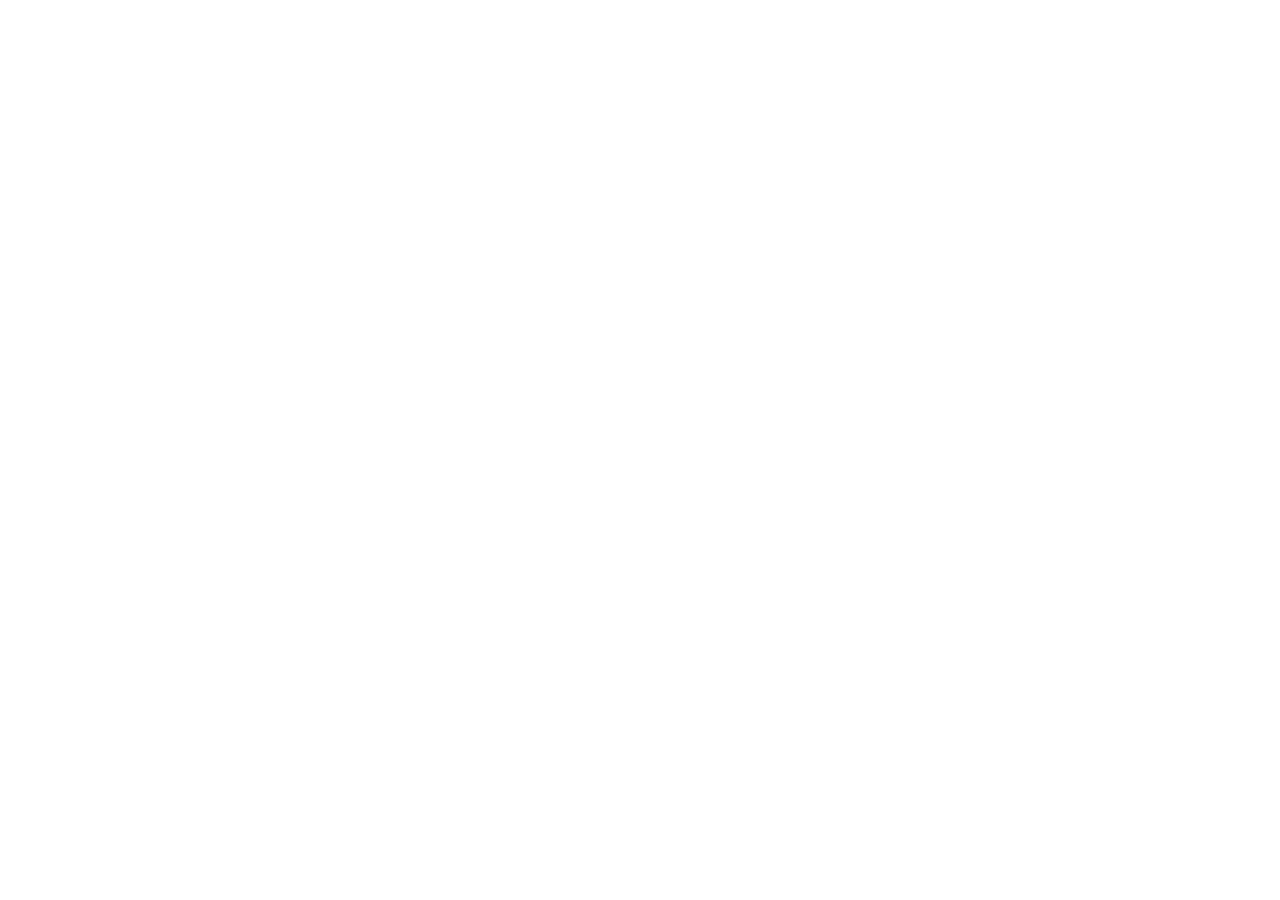
==== tab_site.html @ b1e155cc "탭 버튼예제" ====
<!DOCTYPE html>
<html lang="ko">
<head>
    <meta charset="UTF-8">
    <meta name="viewport" content="width=device-width, initial-scale=1.0">
    <title>tab버튼 예제</title>
    <link rel="stylesheet" href="css/tab.css">
    <script src="js/tab.js"></script>
</head>
<body>
    
</body>
</html>
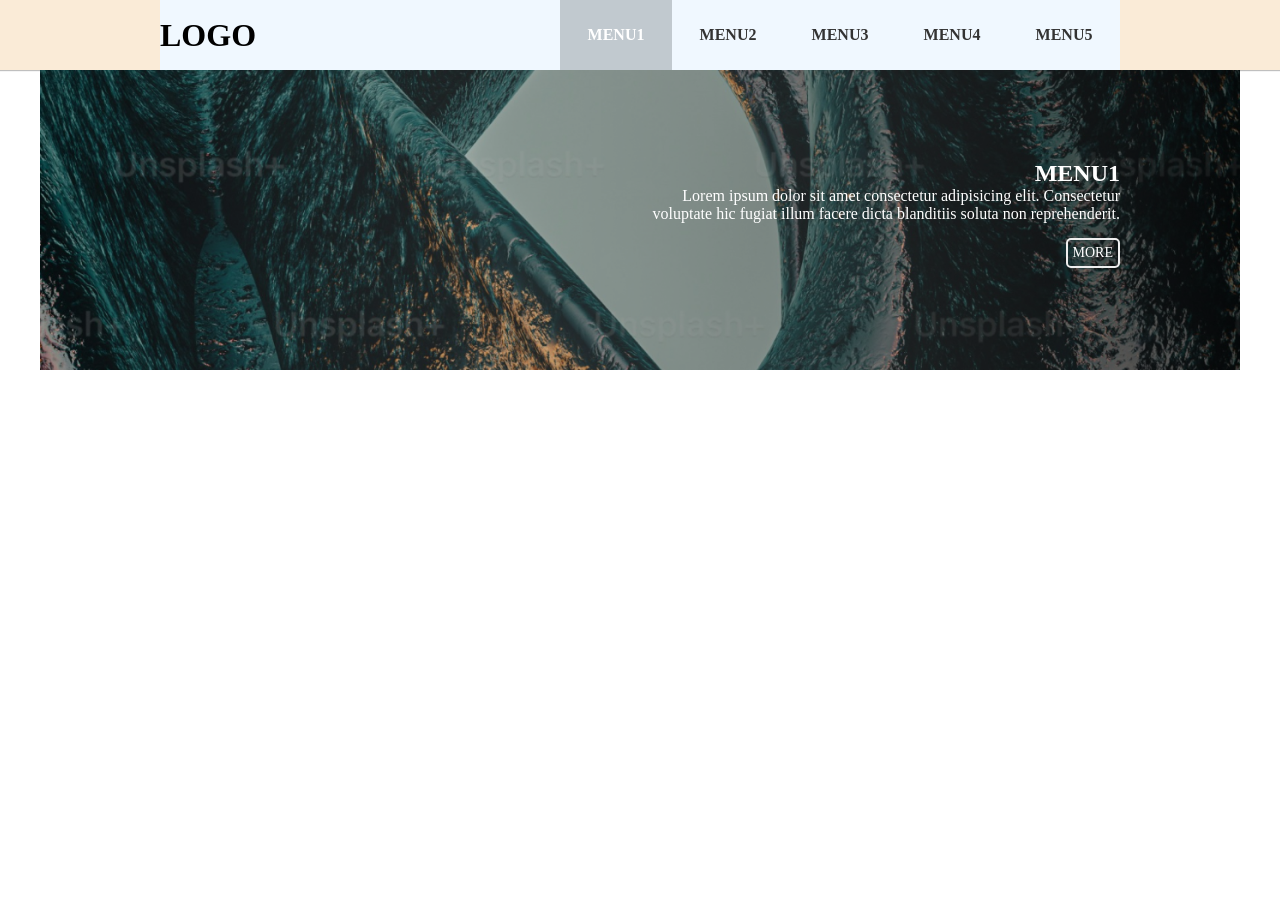
==== commit dd874b66: "자바스크립트 추가" ====
--- a/tab_site.html
+++ b/tab_site.html
@@ -1,13 +1,99 @@
-<!DOCTYPE html>
+<!doctype html>
 <html lang="ko">
-<head>
-    <meta charset="UTF-8">
-    <meta name="viewport" content="width=device-width, initial-scale=1.0">
+  <head>
+    <meta charset="UTF-8" />
+    <meta name="viewport" content="width=device-width, initial-scale=1.0" />
     <title>tab버튼 예제</title>
-    <link rel="stylesheet" href="css/tab.css">
+    <link rel="stylesheet" href="css/tab.css" />
     <script src="js/tab.js"></script>
-</head>
-<body>
-    
-</body>
-</html>+  </head>
+  <body>
+    <div class="wrap" id="work">
+      <header class="header">
+        <div class="inner">
+          <h1>LOGO</h1>
+          <ul class="tab-nav">
+            <li><a href="#work01" class="active">MENU1</a></li>
+            <li><a href="#work02">MENU2</a></li>
+            <li><a href="#work03">MENU3</a></li>
+            <li><a href="#work04">MENU4</a></li>
+            <li><a href="#work05">MENU5</a></li>
+          </ul>
+        </div>
+      </header>
+      <!-- 보이는 영역 -->
+      <div class="section">
+        <section class="tabitem active" id="work01">
+          <div class="img-wrap">
+            <img src="images/Frame 1.png" alt="work01" />
+          </div>
+          <div class="content">
+            <h2 class="title">MENU1</h2>
+            <p>
+              Lorem ipsum dolor sit amet consectetur adipisicing elit.
+              Consectetur voluptate hic fugiat illum facere dicta blanditiis
+              soluta non reprehenderit.
+            </p>
+            <a href="#" class="read-more">MORE</a>
+          </div>
+        </section>
+        <section class="tabitem" id="work02">
+          <div class="img-wrap">
+            <img src="images/Frame 2.png" alt="work02" />
+          </div>
+          <div class="content">
+            <h2 class="title">MENU2</h2>
+            <p>
+              Lorem ipsum dolor sit amet consectetur adipisicing elit.
+              Consectetur voluptate hic fugiat illum facere dicta blanditiis
+              soluta non reprehenderit.
+            </p>
+            <a href="#" class="read-more">MORE</a>
+          </div>
+        </section>
+        <section class="tabitem" id="work03">
+          <div class="img-wrap">
+            <img src="images/Frame 3.png" alt="work03" />
+          </div>
+          <div class="content">
+            <h2 class="title">MENU3</h2>
+            <p>
+              Lorem ipsum dolor sit amet consectetur adipisicing elit.
+              Consectetur voluptate hic fugiat illum facere dicta blanditiis
+              soluta non reprehenderit.
+            </p>
+            <a href="#" class="read-more">MORE</a>
+          </div>
+        </section>
+        <section class="tabitem" id="work04">
+          <div class="img-wrap">
+            <img src="images/Frame 4.png" alt="work04" />
+          </div>
+          <div class="content">
+            <h2 class="title">MENU4</h2>
+            <p>
+              Lorem ipsum dolor sit amet consectetur adipisicing elit.
+              Consectetur voluptate hic fugiat illum facere dicta blanditiis
+              soluta non reprehenderit.
+            </p>
+            <a href="#" class="read-more">MORE</a>
+          </div>
+        </section>
+        <section class="tabitem" id="work05">
+          <div class="img-wrap">
+            <img src="images/Frame 5.png" alt="work05" />
+          </div>
+          <div class="content">
+            <h2 class="title">MENU5</h2>
+            <p>
+              Lorem ipsum dolor sit amet consectetur adipisicing elit.
+              Consectetur voluptate hic fugiat illum facere dicta blanditiis
+              soluta non reprehenderit.
+            </p>
+            <a href="#" class="read-more">MORE</a>
+          </div>
+        </section>
+      </div>
+    </div>
+  </body>
+</html>
--- a/css/tab.css
+++ b/css/tab.css
@@ -0,0 +1,81 @@
+* {
+  margin: 0;
+  padding: 0;
+  box-sizing: border-box;
+}
+ul,
+li {
+  list-style: none;
+}
+a {
+  color: #333;
+  text-decoration: none;
+}
+.header {
+  width: 100%;
+  line-height: 70px;
+  background-color: antiquewhite;
+  box-shadow: 0 1px 1px rgba(0, 0, 0, 0.25);
+}
+.header .inner {
+  max-width: 960px;
+  display: flex;
+  justify-content: space-between;
+  margin: auto;
+  background-color: aliceblue;
+}
+.tab-nav {
+  width: 560px;
+  display: flex;
+  text-align: center;
+  align-items: center;
+  /* justify-content: space-between; */
+}
+.tab-nav li {
+  width: calc(100% / 5);
+}
+.tab-nav li a {
+  display: block;
+  font-weight: bold;
+}
+.tab-nav li a:hover,
+.tab-nav li a.active {
+  background-color: rgb(193, 201, 207);
+  color: #fff;
+}
+/* 이미지영역 */
+.section {
+  width: 1200px;
+  margin: auto;
+  position: relative;
+}
+.tabitem {
+  display: none;
+  position: absolute;
+  top: 0;
+  left: 0;
+}
+.tabitem.active {
+  display: block;
+}
+.tabitem img {
+  width: 100%;
+  display: block;
+}
+.content {
+  width: 40%;
+  position: absolute;
+  top: 30%;
+  right: 10%;
+  color: #fff;
+  text-align: right;
+}
+.read-more {
+  display: inline-block;
+  padding: 5px;
+  border: 2px solid #eee;
+  font-size: 14px;
+  border-radius: 5px;
+  color: #fff;
+  margin-top: 15px;
+}
